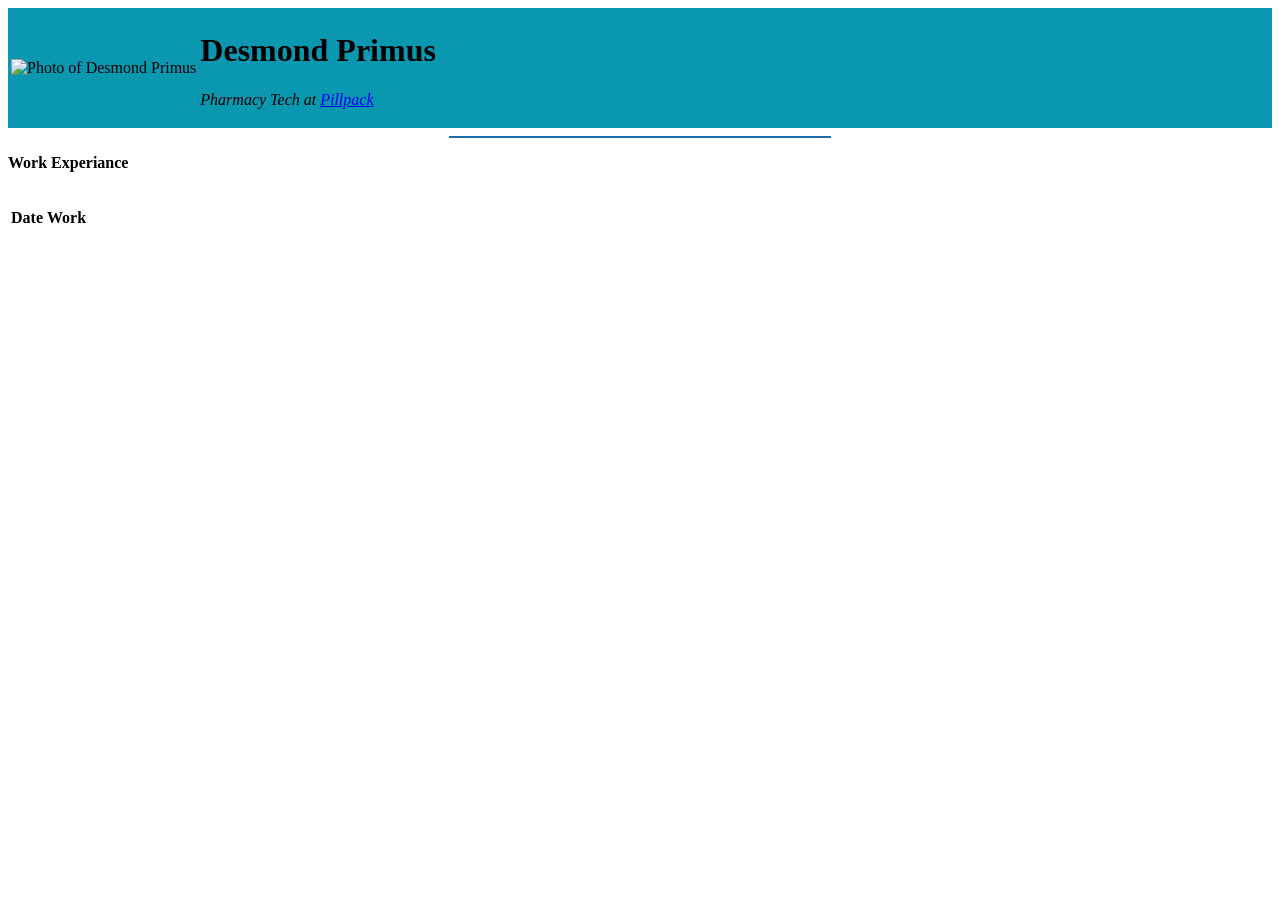
==== index.html @ 039a7953 "Rename index.html.html to index.html" ====
<!DOCTYPE html>
<html lang="en" dir="ltr">

<head>
  <meta charset="utf-8">
  <title> Desmond's Website </title>
  <style type="text/css">

  #mycontainer{
      background-color: #0a97b0; width:100%;
  }
  hr{
    border-style: solid;
    border-color: #1b6ca8; width: 30%;
  }
  </style>

</head>
<body>
<div id="mycontainer">
  <table>
    <tr>
      <td><img src="images/Desmond Profile Pic.png" alt="Photo of Desmond Primus"width="200px"></td>
      <td><h1>Desmond Primus</h1>
      <p><em>Pharmacy Tech at <a href="https://www.pillpack.com/">Pillpack</a></em></p></td>
    </tr>
  </table>
</div>
  <hr>
  <p><strong>Work Experiance</strong></p><br>
  <table>
    <thead>
      <th>Date</th>
      <th>Work</th>
    </thead>


  </table>
</body>

</html>
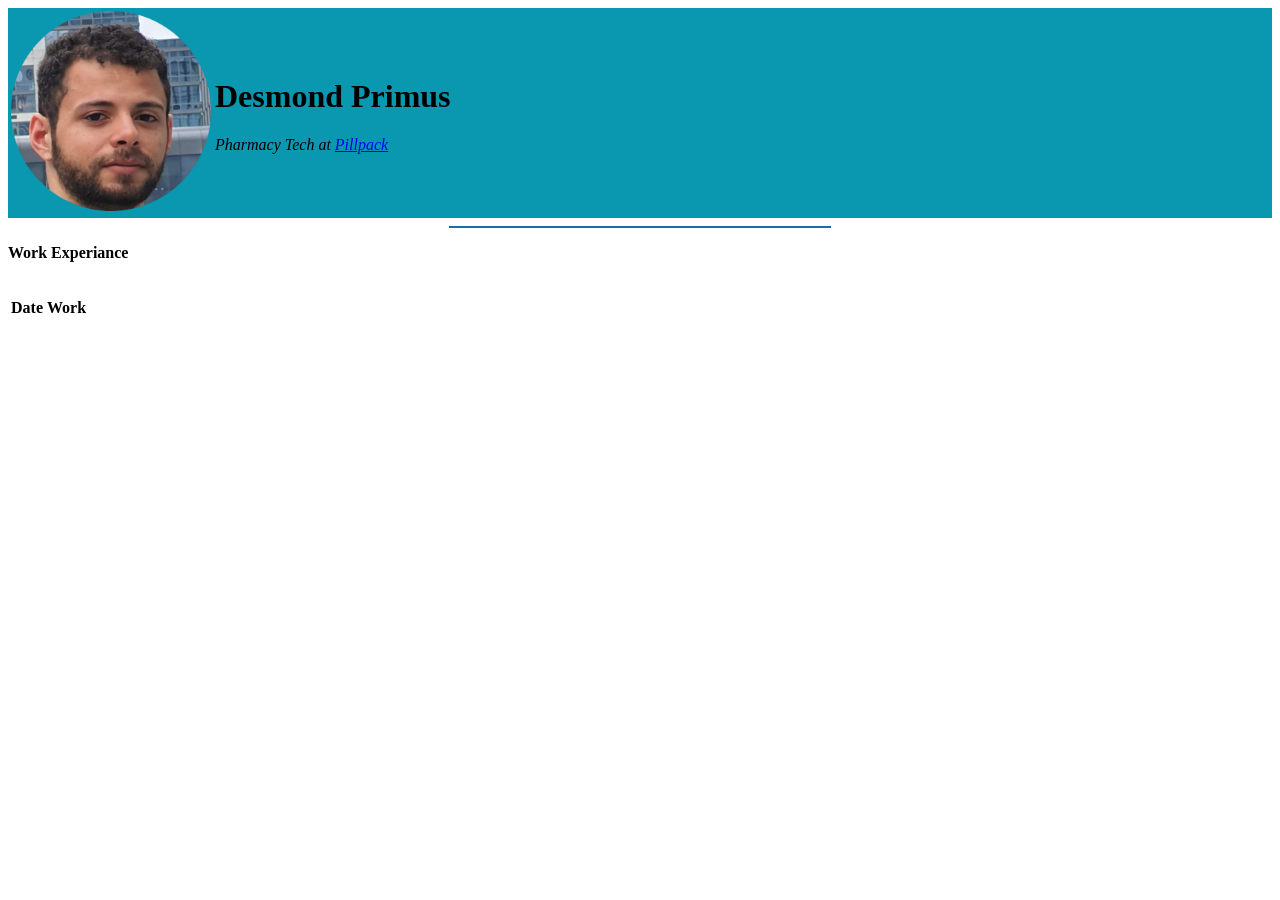
==== commit 008ad03b: "Update index.html" ====
--- a/index.html
+++ b/index.html
@@ -20,7 +20,7 @@
 <div id="mycontainer">
   <table>
     <tr>
-      <td><img src="images/Desmond Profile Pic.png" alt="Photo of Desmond Primus"width="200px"></td>
+      <td><img src="Images/Desmond Profile Pic.png" alt="Photo of Desmond Primus"width="200px"></td>
       <td><h1>Desmond Primus</h1>
       <p><em>Pharmacy Tech at <a href="https://www.pillpack.com/">Pillpack</a></em></p></td>
     </tr>
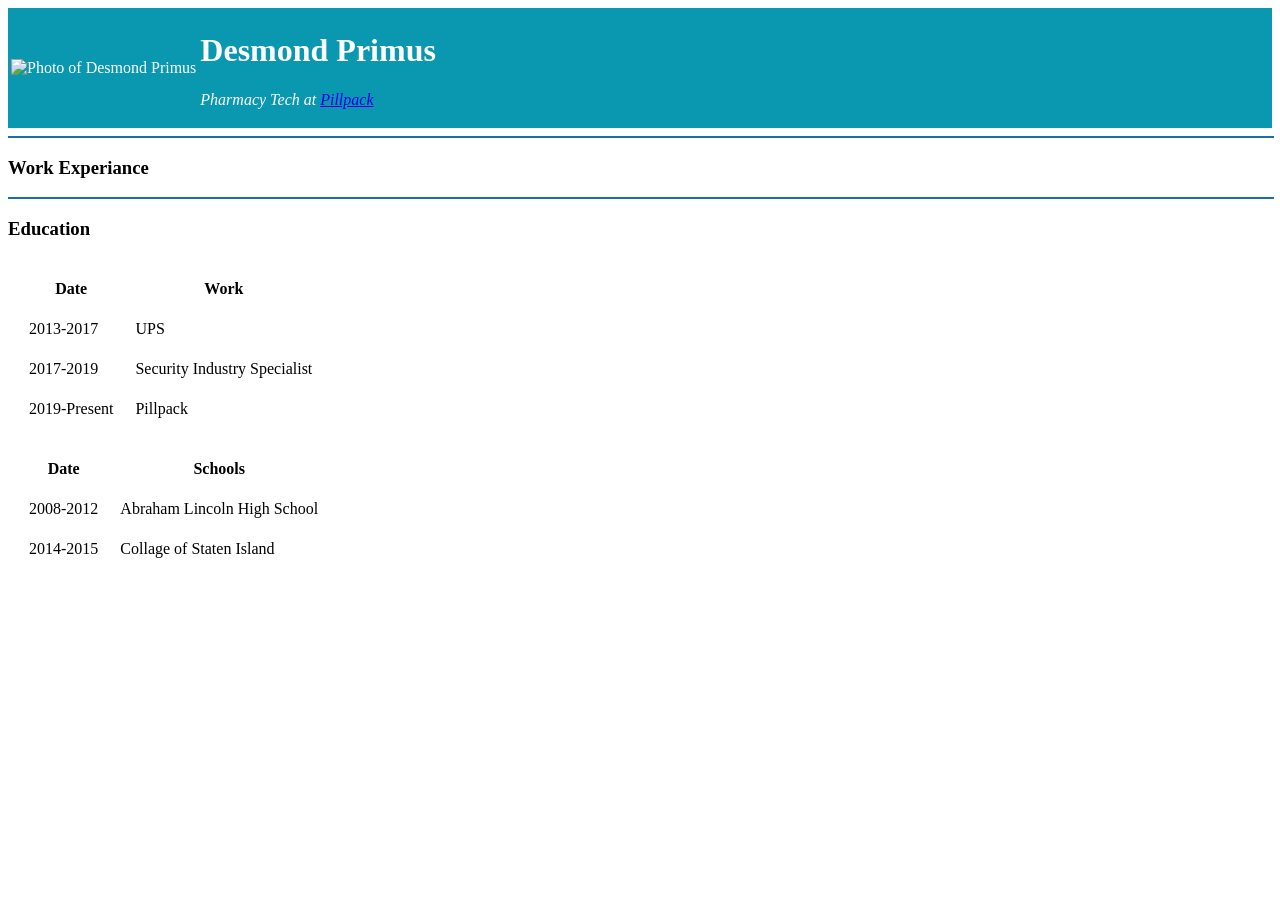
==== commit 04302a3f: "Added "Education" section and new table" ====
--- a/index.html
+++ b/index.html
@@ -5,34 +5,75 @@
   <meta charset="utf-8">
   <title> Desmond's Website </title>
   <style type="text/css">
+    #mycontainer {
+      color: white;
+      background-color: #0a97b0;
+      width: 100%;
+    }
 
-  #mycontainer{
-      background-color: #0a97b0; width:100%;
-  }
-  hr{
-    border-style: solid;
-    border-color: #1b6ca8; width: 30%;
-  }
+    hr {
+      border-style: solid;
+      border-color: #1b6ca8;
+      width: 100%;
+    }
   </style>
 
 </head>
+
 <body>
-<div id="mycontainer">
-  <table>
-    <tr>
-      <td><img src="Images/Desmond Profile Pic.png" alt="Photo of Desmond Primus"width="200px"></td>
-      <td><h1>Desmond Primus</h1>
-      <p><em>Pharmacy Tech at <a href="https://www.pillpack.com/">Pillpack</a></em></p></td>
-    </tr>
-  </table>
-</div>
+  <div id="mycontainer">
+    <!-- Contain Divison -->
+    <table>
+      <tr>
+        <td><img src="images/Desmond Profile Pic.png" alt="Photo of Desmond Primus" width="200px"></td>
+        <td>
+          <h1>Desmond Primus</h1>
+          <p><em>Pharmacy Tech at <a href="https://www.pillpack.com/">Pillpack</a></em></p>
+        </td>
+      </tr>
+    </table>
+  </div> <!-- Contain Divison -->
   <hr>
-  <p><strong>Work Experiance</strong></p><br>
-  <table>
+  <h3><strong>Work Experiance</strong></p></h3>
+  <table cellspacing="20">
     <thead>
       <th>Date</th>
       <th>Work</th>
     </thead>
+    <tbody>
+      <tr>
+        <td>2013-2017</td>
+        <td>UPS</td>
+      </tr>
+      <tr>
+        <td>2017-2019</td>
+        <td>Security Industry Specialist</td>
+      </tr>
+      <tr>
+        <td>2019-Present</td>
+        <td>Pillpack</td>
+      </tr>
+    </tbody>
+    <hr>
+    <h3>Education</h3>
+    <table cellspacing="20">
+      <thead>
+        <tr>
+          <th>Date</th>
+          <th>Schools</th>
+        </tr>
+      </thead>
+      <tbody>
+        <tr>
+          <td>2008-2012</td>
+          <td>Abraham Lincoln High School</td>
+        </tr>
+        <tr>
+          <td>2014-2015</td>
+          <td>Collage of Staten Island</td>
+        </tr>
+      </tbody>
+    </table>
 
 
   </table>
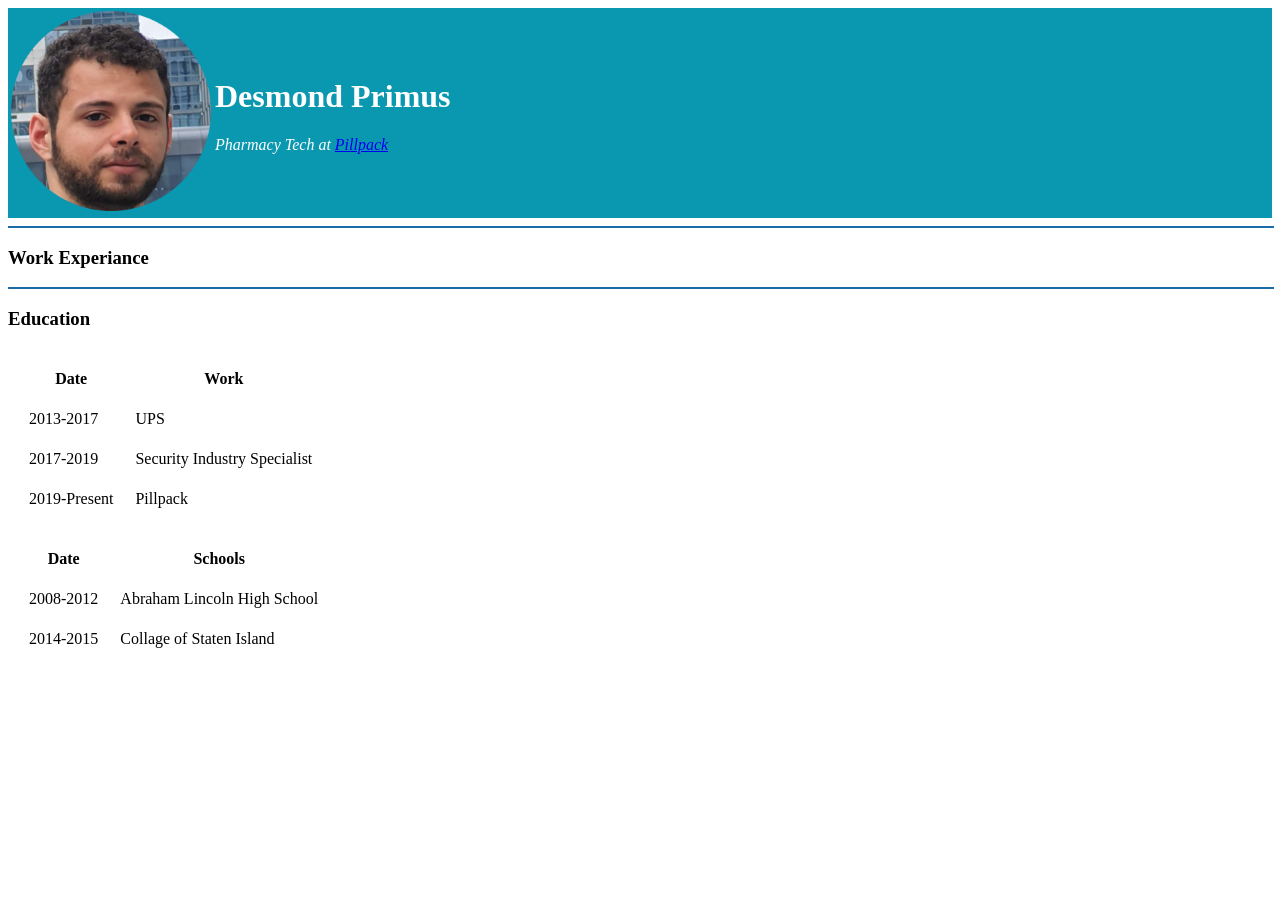
==== commit 8d543cfa: "Update index.html" ====
--- a/index.html
+++ b/index.html
@@ -25,7 +25,7 @@
     <!-- Contain Divison -->
     <table>
       <tr>
-        <td><img src="images/Desmond Profile Pic.png" alt="Photo of Desmond Primus" width="200px"></td>
+        <td><img src="Images/Desmond Profile Pic.png" alt="Photo of Desmond Primus" width="200px"></td>
         <td>
           <h1>Desmond Primus</h1>
           <p><em>Pharmacy Tech at <a href="https://www.pillpack.com/">Pillpack</a></em></p>
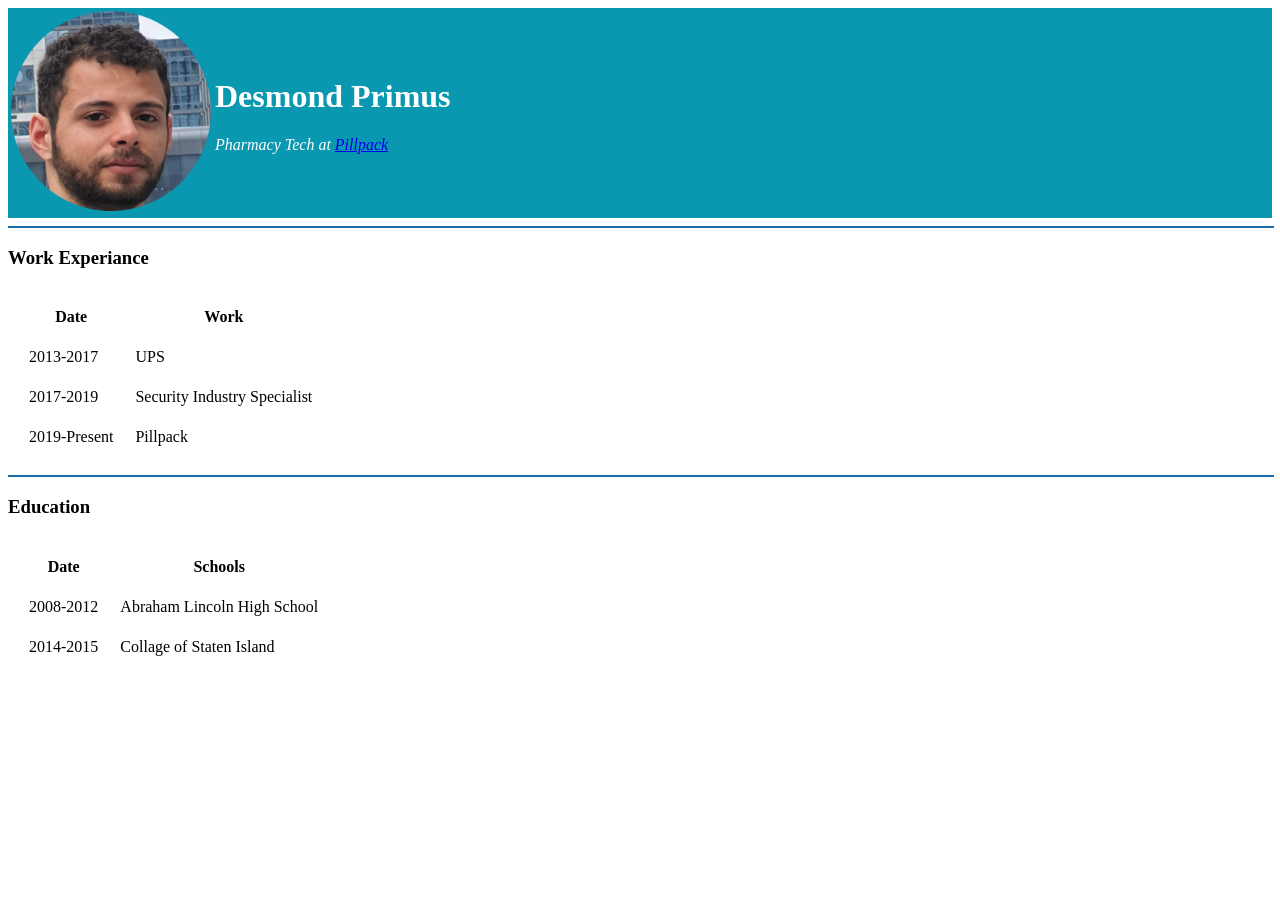
==== commit 51e0fe8f: "Found error updating index.html" ====
--- a/index.html
+++ b/index.html
@@ -54,6 +54,7 @@
         <td>Pillpack</td>
       </tr>
     </tbody>
+  </table>
     <hr>
     <h3>Education</h3>
     <table cellspacing="20">
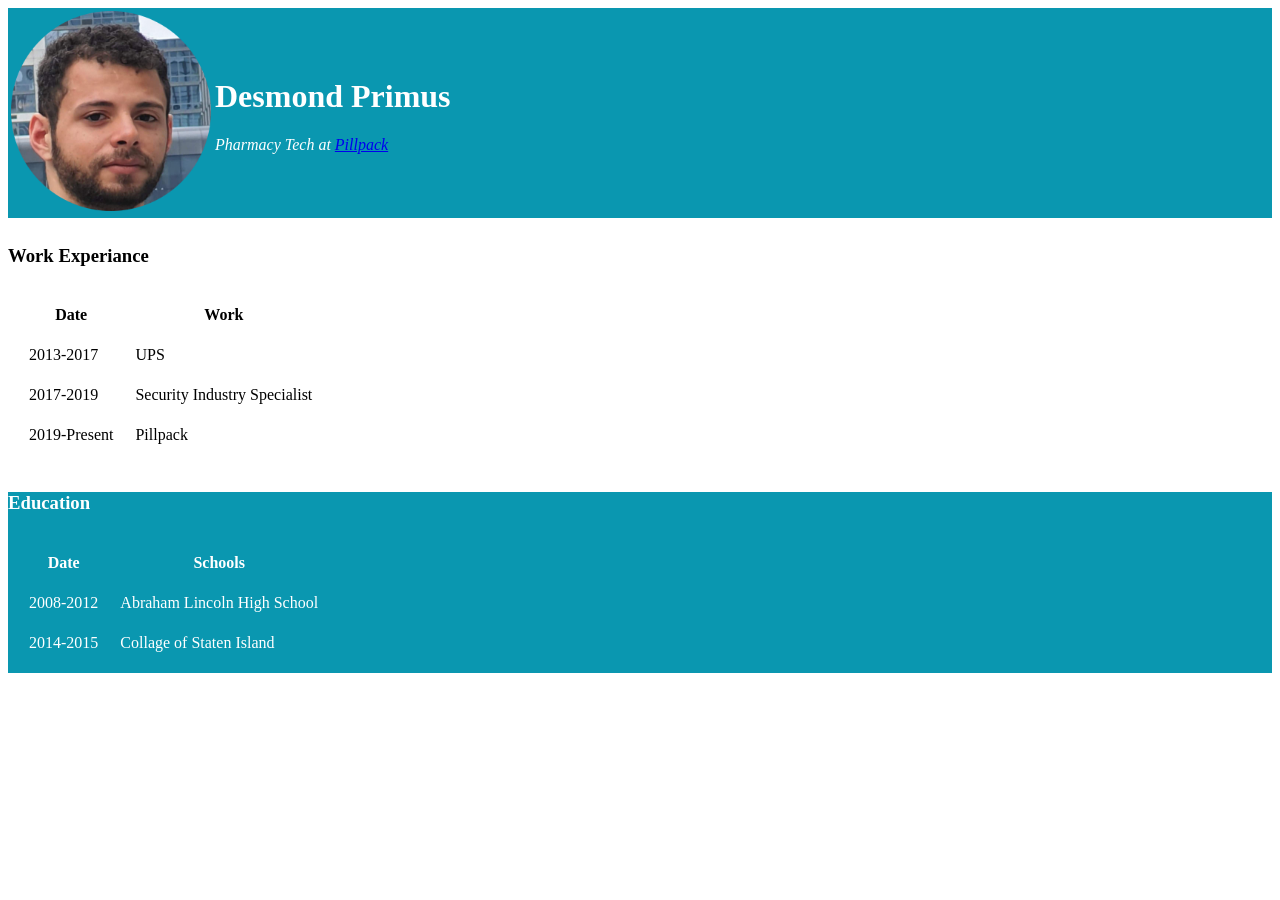
==== commit efdedce1: "changed background color" ====
--- a/index.html
+++ b/index.html
@@ -11,10 +11,14 @@
       width: 100%;
     }
 
+    #mycontainer2 {
+      color: white;
+      background: #0a97b0;
+      width: 100%;
+    }
+
     hr {
-      border-style: solid;
-      border-color: #1b6ca8;
-      width: 100%;
+      border-style: none;
     }
   </style>
 
@@ -34,7 +38,8 @@
     </table>
   </div> <!-- Contain Divison -->
   <hr>
-  <h3><strong>Work Experiance</strong></p></h3>
+  <h3><strong>Work Experiance</strong></p>
+  </h3>
   <table cellspacing="20">
     <thead>
       <th>Date</th>
@@ -55,7 +60,8 @@
       </tr>
     </tbody>
   </table>
-    <hr>
+  <hr>
+  <div id="mycontainer2">
     <h3>Education</h3>
     <table cellspacing="20">
       <thead>
@@ -75,6 +81,7 @@
         </tr>
       </tbody>
     </table>
+  </div>
 
 
   </table>
